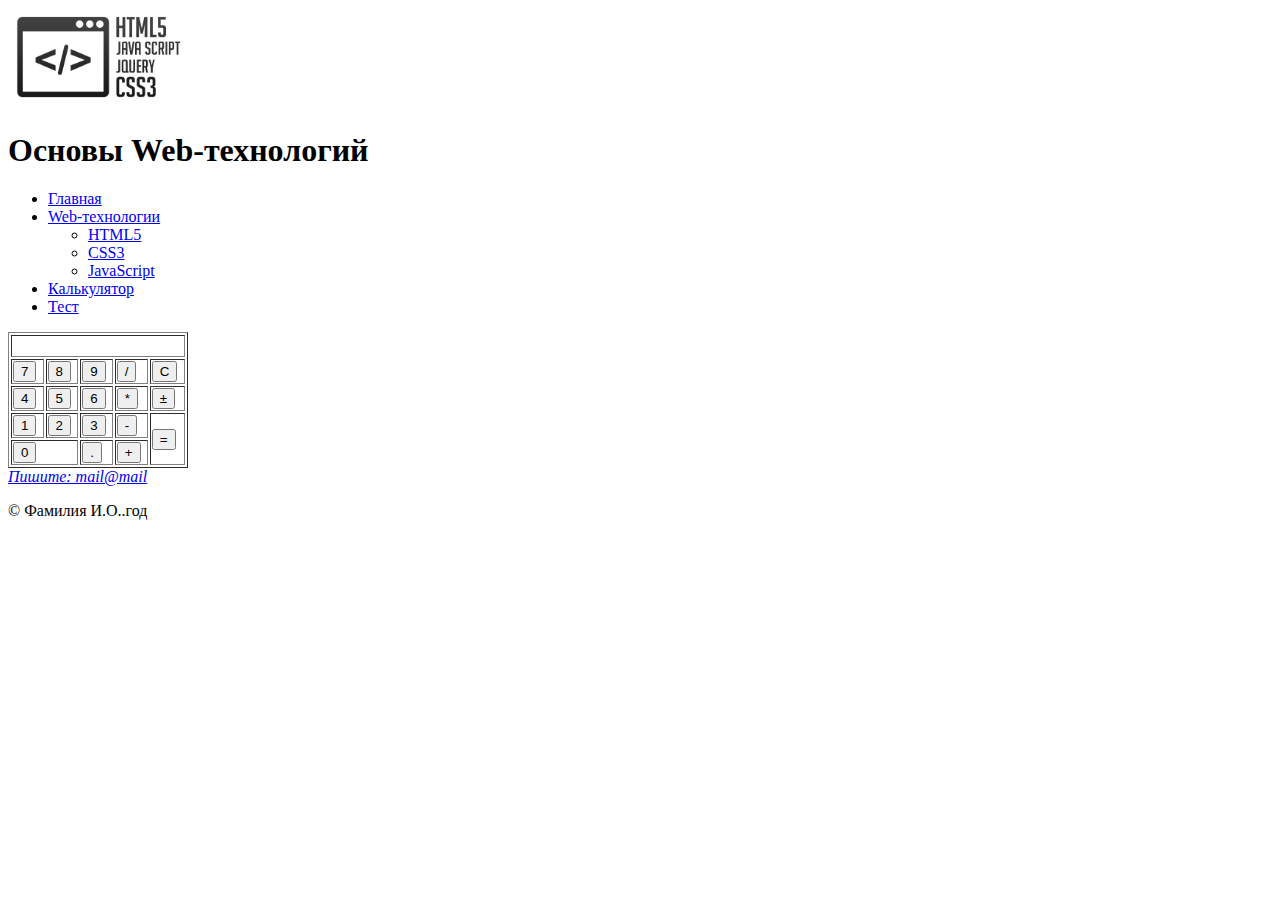
==== calculator.html @ 07842597 "Add html file" ====
<!DOCTYPE html>
<html>
<head lang="en">
    <meta charset="UTF-8">
    <title>homework1 page6</title>
</head>
<body>
<header>
    <img src="img/webLogo.png" alt="logo" width="180">
    <h1>Основы Web-технологий</h1>
    <nav>
        <ul>
            <li>
                <a href="index.html">Главная</a>
            </li>
            <li>
                <a href="web.html">Web-технологии</a>
                <ul>
                    <li>
                        <a href="html5.html">HTML5</a>
                    </li>
                    <li>
                        <a href="css3.html">CSS3</a>
                    </li>
                    <li>
                        <a href="javascript.html">JavaScript</a>
                    </li>
                </ul>
            </li>
            <li>
                <a href="calculator.html">Калькулятор</a>
            </li>
            <li>
                <a href="test.html">Тест</a>
            </li>
        </ul>
    </nav>
</header>
<div>
    <table width="180" border="1">
        <tr>
            <td colspan="5">&nbsp;</td>
        </tr>
        <tr>
            <td>
                <button type="button" name="seven">7</button>
            </td>
            <td>
                <button type="button" name="eight">8</button>
            </td>
            <td>
                <button type="button" name="nine">9</button>
            </td>
            <td>
                <button type="button" name="share">/</button>
            </td>
            <td>
                <button type="button" name="c">C</button>
            </td>
        </tr>
        <tr>
            <td>
                <button type="button" name="four" >4</button>
            </td>
            <td>
                <button type="button" name="five">5</button>
            </td>
            <td>
                <button type="button" name="six">6</button>
            </td>
            <td>
                <button type="button" name="multiply">*</button>
            </td>
            <td>
                <button type="button" name="plus_minus">&#177;</button>
            </td>
        </tr>
        <tr>
            <td>
                <button type="button" name="one">1</button>
            </td>
            <td>
                <button type="button" name="two">2</button>
            </td>
            <td>
                <button type="button" name="three">3</button>
            </td>
            <td>
                <button type="button" name="minus">-</button>
            </td>
            <td rowspan="2">
                <button type="button" name="equally">=</button>
            </td>
        </tr>
        <tr>
            <td colspan="2">
                <button type="button" name="zero">0</button>
            </td>
            <td>
                <button type="button" name="point">.</button>
            </td>
            <td>
                <button type="button" name="plus">+</button>
            </td>
        </tr>
    </table>
</div>
<footer>
    <address>
        <a href="mailto:mail@mail"><i>Пишите: mail@mail</i></a>
    </address>
    <p>&#169; Фамилия И.О..год</p>
</footer>
</body>
</html>
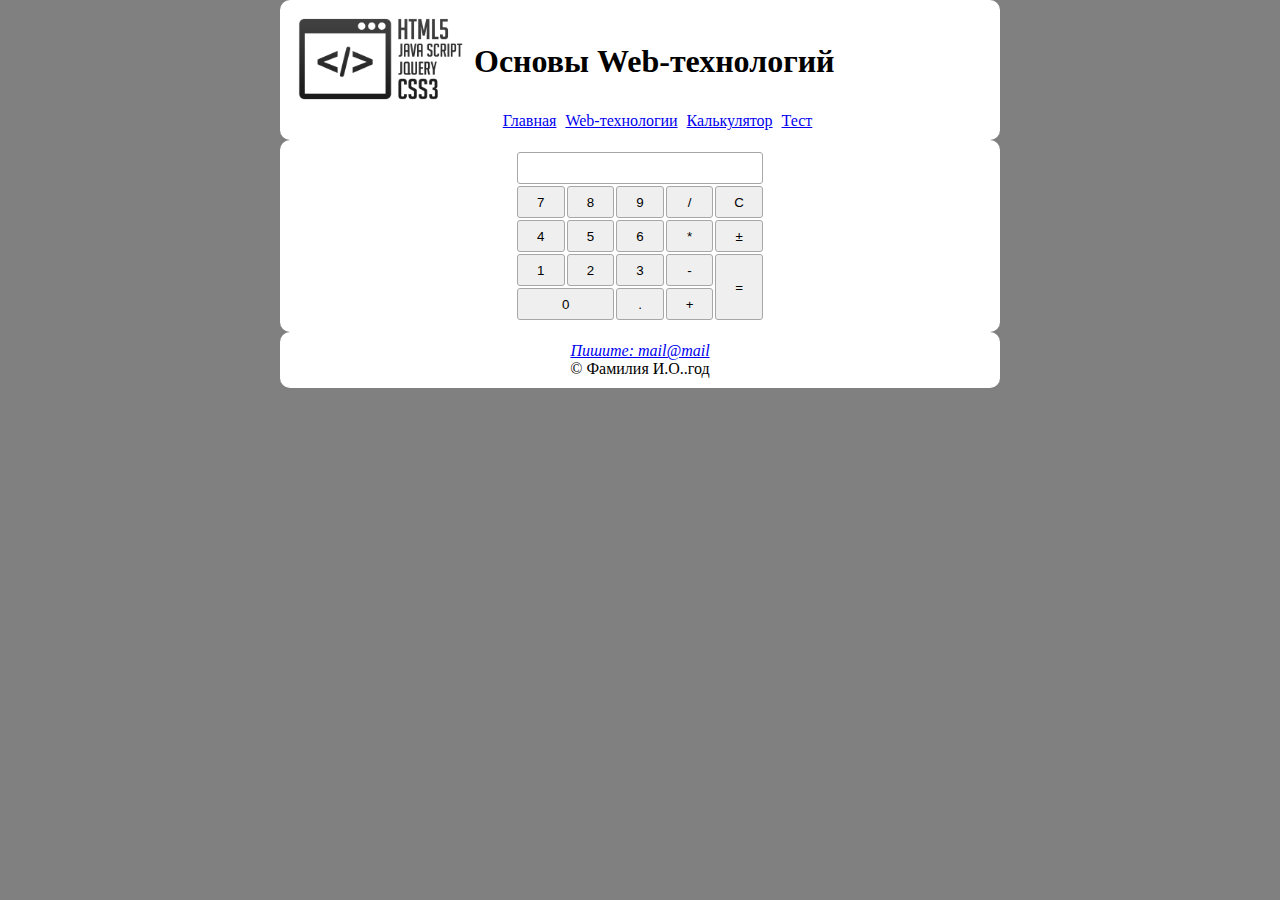
==== commit 07893302: "fourth commit" ====
--- a/calculator.html
+++ b/calculator.html
@@ -1,32 +1,35 @@
 <!DOCTYPE html>
 <html>
-<head lang="en">
+<head lang="ru">
     <meta charset="UTF-8">
     <title>homework1 page6</title>
+    <link rel="stylesheet" href="style/style.css">
 </head>
 <body>
-<header>
-    <img src="img/webLogo.png" alt="logo" width="180">
-    <h1>Основы Web-технологий</h1>
+<header class="menu">
+    <div class="wrapper">
+        <img src="img/webLogo.png" alt="logo" width="180">
+        <h1>Основы Web-технологий</h1>
+    </div>
     <nav>
-        <ul>
+        <ul class="link">
             <li>
                 <a href="index.html">Главная</a>
             </li>
             <li>
                 <a href="web.html">Web-технологии</a>
-                <ul>
-                    <li>
-                        <a href="html5.html">HTML5</a>
-                    </li>
-                    <li>
-                        <a href="css3.html">CSS3</a>
-                    </li>
-                    <li>
-                        <a href="javascript.html">JavaScript</a>
-                    </li>
-                </ul>
             </li>
+            <ul class="link-menu">
+                <li>
+                    <a href="html5.html">HTML5</a>
+                </li>
+                <li>
+                    <a href="css3.html">CSS3</a>
+                </li>
+                <li>
+                    <a href="javascript.html">JavaScript</a>
+                </li>
+            </ul>
             <li>
                 <a href="calculator.html">Калькулятор</a>
             </li>
@@ -36,20 +39,23 @@
         </ul>
     </nav>
 </header>
-<div>
-    <table width="180" border="1">
+<div class="text">
+    <form name="calculator">
+    <table class="table">
         <tr>
-            <td colspan="5">&nbsp;</td>
+            <td colspan="5">
+                <input type="text" name="text" class="window-text">
+            </td>
         </tr>
         <tr>
             <td>
-                <button type="button" name="seven">7</button>
+                <button type="button" name="number">7</button>
             </td>
             <td>
-                <button type="button" name="eight">8</button>
+                <button type="button" name="number">8</button>
             </td>
             <td>
-                <button type="button" name="nine">9</button>
+                <button type="button" name="number">9</button>
             </td>
             <td>
                 <button type="button" name="share">/</button>
@@ -60,13 +66,13 @@
         </tr>
         <tr>
             <td>
-                <button type="button" name="four" >4</button>
+                <button type="button" name="number" >4</button>
             </td>
             <td>
-                <button type="button" name="five">5</button>
+                <button type="button" name="number">5</button>
             </td>
             <td>
-                <button type="button" name="six">6</button>
+                <button type="button" name="number">6</button>
             </td>
             <td>
                 <button type="button" name="multiply">*</button>
@@ -77,13 +83,13 @@
         </tr>
         <tr>
             <td>
-                <button type="button" name="one">1</button>
+                <button type="button" name="number">1</button>
             </td>
             <td>
-                <button type="button" name="two">2</button>
+                <button type="button" name="number">2</button>
             </td>
             <td>
-                <button type="button" name="three">3</button>
+                <button type="button" name="number">3</button>
             </td>
             <td>
                 <button type="button" name="minus">-</button>
@@ -94,7 +100,7 @@
         </tr>
         <tr>
             <td colspan="2">
-                <button type="button" name="zero">0</button>
+                <button type="button" name="number">0</button>
             </td>
             <td>
                 <button type="button" name="point">.</button>
@@ -104,8 +110,9 @@
             </td>
         </tr>
     </table>
+    </form>
 </div>
-<footer>
+<footer class="address">
     <address>
         <a href="mailto:mail@mail"><i>Пишите: mail@mail</i></a>
     </address>
--- a/style/style.css
+++ b/style/style.css
@@ -0,0 +1,92 @@
+*{
+    margin: 0;
+}
+body{
+    background: #808080;
+}
+.text, .address, .menu, .text-aside, .wrapper-block{
+    background: #ffffff;
+    border-radius: 10px;
+    padding: 10px;
+    width: 700px;
+    margin: 0 auto;
+}
+
+.text-aside{
+    width: 200px;
+    background: #aeaeae;
+    margin: 0 auto;
+    border-radius: 10px;
+    padding: 10px;
+    float: right;
+}
+img, h1{
+    display: inline-block;
+}
+h1{
+    vertical-align: top;
+    padding-top: 33px;
+}
+.address{
+    text-align: center;
+}
+.link li{
+    margin-right: 5px;
+    list-style: none;
+    display: inline;
+}
+.link-menu li{
+    display: block;
+}
+nav{
+    position: relative;
+}
+.link-menu{
+    display: none;
+    position: absolute;
+    left: 280px;
+    border: 1px solid #000000;
+    padding: 5px;
+    border-radius: 5px;
+    background: #ffffff;
+}
+.link-menu li{
+    display: block;
+}
+nav{
+    text-align: center;
+}
+
+nav:hover .link-menu{
+    display:block;
+}
+dd {
+   margin-left: 40px;
+}
+table{
+    width: 200px;
+    margin: 0 auto;
+}
+td{
+    height: 30px;
+
+    position: relative;
+}
+button, .window-text{
+    width: 100%;
+    position: absolute;
+    top: 0;
+    bottom: 0;
+    left: 0;
+    right: 0;
+    border: 1px solid #a7a7a7;
+    border-radius: 3px;
+}
+table{
+    width: 250px;
+}
+.window-text{
+    text-align: right;
+    box-sizing: border-box;
+    padding-right: 10px;
+}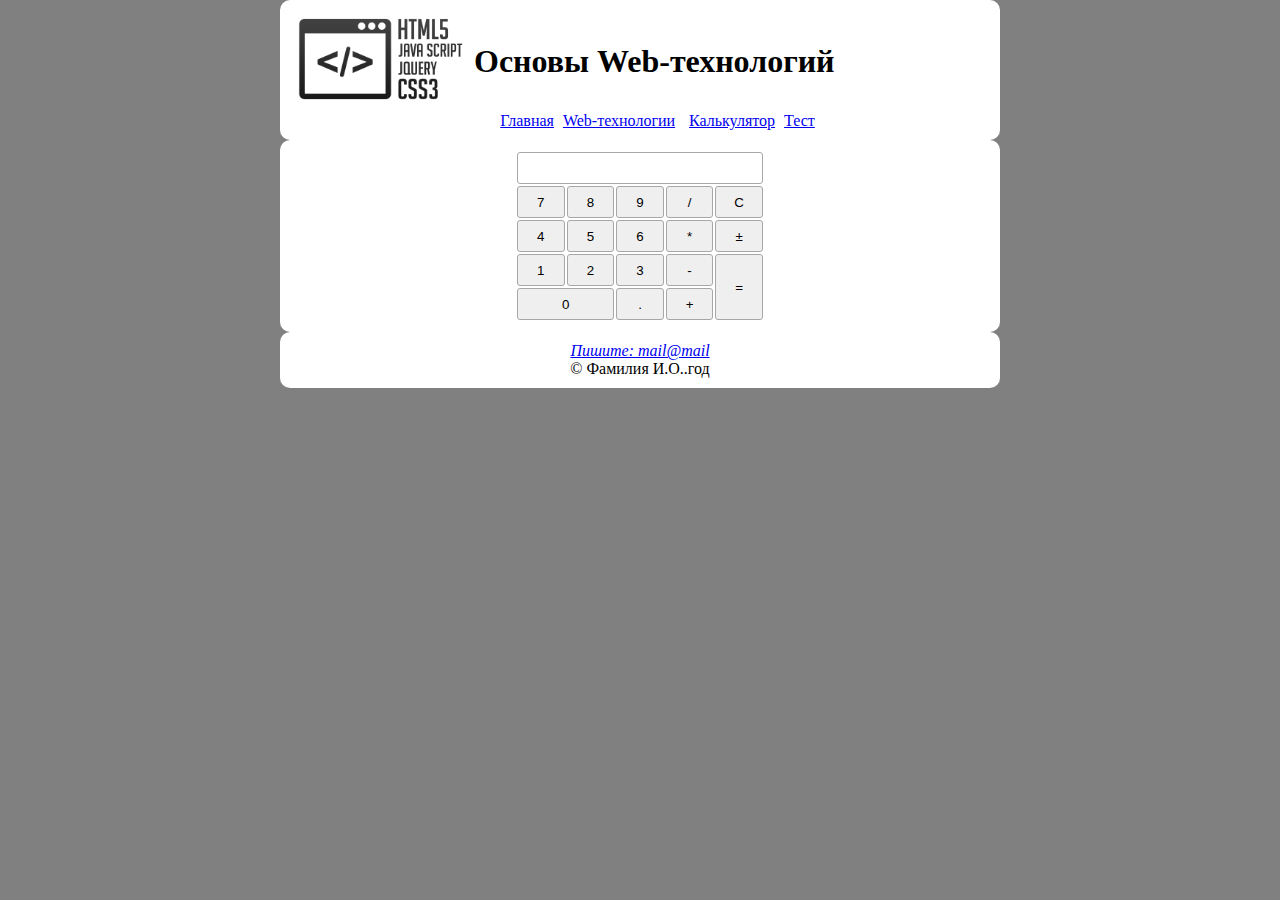
==== commit d1fc3c34: "fifth commit" ====
--- a/calculator.html
+++ b/calculator.html
@@ -19,17 +19,19 @@
             <li>
                 <a href="web.html">Web-технологии</a>
             </li>
-            <ul class="link-menu">
-                <li>
-                    <a href="html5.html">HTML5</a>
-                </li>
-                <li>
-                    <a href="css3.html">CSS3</a>
-                </li>
-                <li>
-                    <a href="javascript.html">JavaScript</a>
-                </li>
-            </ul>
+            <li>
+                <ul class="link-menu">
+                    <li>
+                        <a href="html5.html">HTML5</a>
+                    </li>
+                    <li>
+                        <a href="css3.html">CSS3</a>
+                    </li>
+                    <li>
+                        <a href="javascript.html">JavaScript</a>
+                    </li>
+                </ul>
+            </li>
             <li>
                 <a href="calculator.html">Калькулятор</a>
             </li>
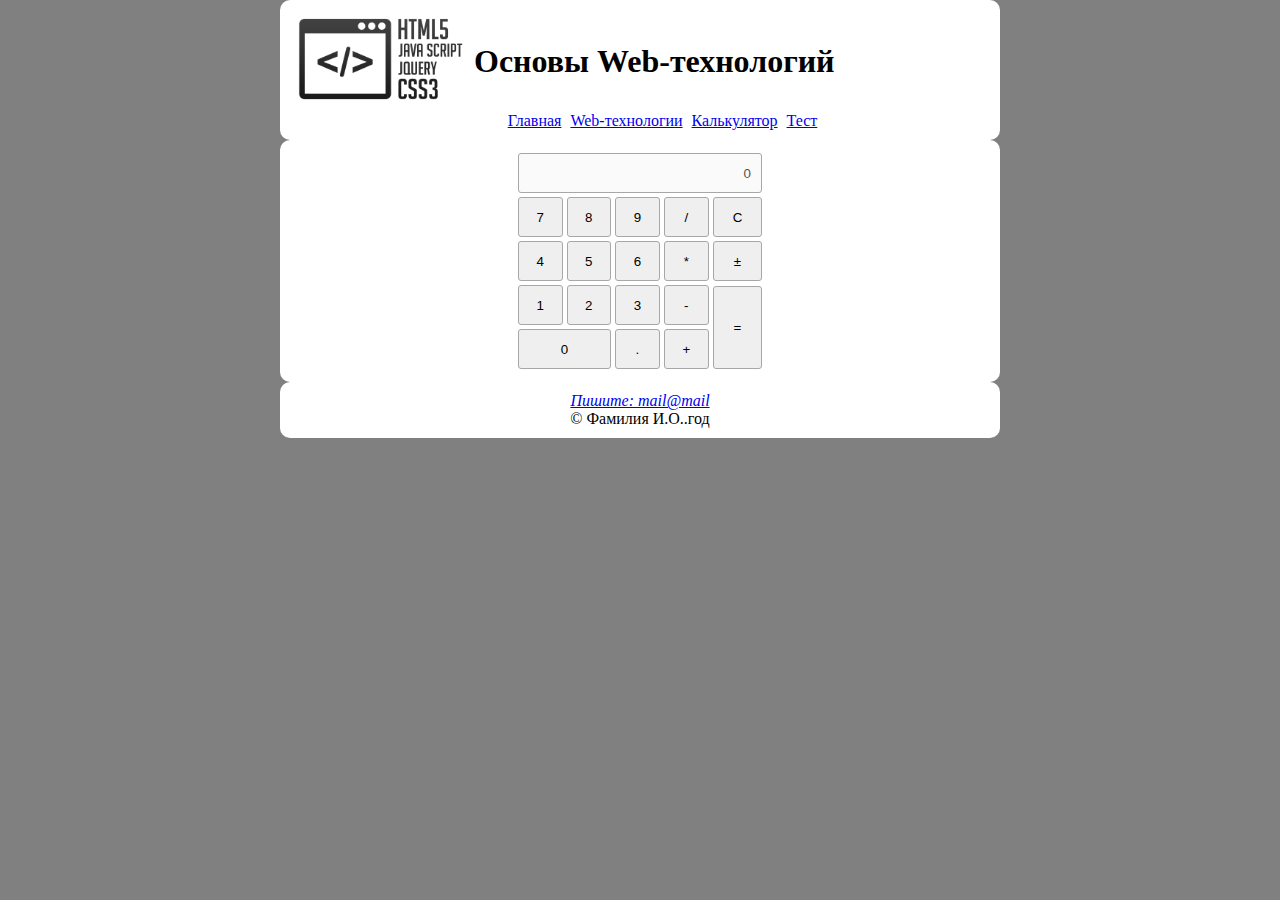
==== commit 49fc554a: "eighth commit" ====
--- a/calculator.html
+++ b/calculator.html
@@ -6,47 +6,43 @@
     <link rel="stylesheet" href="style/style.css">
 </head>
 <body>
-<header class="menu">
-    <div class="wrapper">
-        <img src="img/webLogo.png" alt="logo" width="180">
-        <h1>Основы Web-технологий</h1>
-    </div>
-    <nav>
-        <ul class="link">
-            <li>
-                <a href="index.html">Главная</a>
-            </li>
-            <li>
-                <a href="web.html">Web-технологии</a>
-            </li>
-            <li>
-                <ul class="link-menu">
+<header>
+    <div class="menu" >
+        <div class="wrapper">
+            <img src="img/webLogo.png" alt="logo" width="180">
+            <h1>Основы Web-технологий</h1>
+        </div>
+        <nav>
+            <div class="nav">
+                <ul class="dropdown">
                     <li>
-                        <a href="html5.html">HTML5</a>
+                        <a href="index.html">Главная</a>
+                    </li>
+                    <li class="dropdown-top">
+                        <a class="dropdown-top" href="web.html">Web-технологии</a>
+                        <ul class="dropdown-inside">
+                            <li><a href="html5.html">HTML5</a></li>
+                            <li><a href="css3.html">CSS3</a></li>
+                            <li><a href="javascript.html">JavaScript</a></li>
+                        </ul>
                     </li>
                     <li>
-                        <a href="css3.html">CSS3</a>
+                        <a href="calculator.html">Калькулятор</a>
                     </li>
                     <li>
-                        <a href="javascript.html">JavaScript</a>
+                        <a href="test.html">Тест</a>
                     </li>
                 </ul>
-            </li>
-            <li>
-                <a href="calculator.html">Калькулятор</a>
-            </li>
-            <li>
-                <a href="test.html">Тест</a>
-            </li>
-        </ul>
-    </nav>
+            </div>
+        </nav>
+    </div>
 </header>
 <div class="text">
     <form name="calculator">
     <table class="table">
         <tr>
             <td colspan="5">
-                <input type="text" name="text" class="window-text">
+                <input type="text" name="text" id="display" class="window-text" value="0" disabled >
             </td>
         </tr>
         <tr>
@@ -60,10 +56,10 @@
                 <button type="button" name="number">9</button>
             </td>
             <td>
-                <button type="button" name="share">/</button>
+                <button type="button" name="operation">/</button>
             </td>
             <td>
-                <button type="button" name="c">C</button>
+                <button type="button" id="c">C</button>
             </td>
         </tr>
         <tr>
@@ -77,10 +73,10 @@
                 <button type="button" name="number">6</button>
             </td>
             <td>
-                <button type="button" name="multiply">*</button>
+                <button type="button" name="operation">*</button>
             </td>
             <td>
-                <button type="button" name="plus_minus">&#177;</button>
+                <button type="button"  id="pl_mn" >±</button>
             </td>
         </tr>
         <tr>
@@ -94,10 +90,10 @@
                 <button type="button" name="number">3</button>
             </td>
             <td>
-                <button type="button" name="minus">-</button>
+                <button type="button" name="operation">-</button>
             </td>
-            <td rowspan="2">
-                <button type="button" name="equally">=</button>
+            <td rowspan="2" class="equally">
+                <button type="button"id="result" name="operation" class="equally-button">=</button>
             </td>
         </tr>
         <tr>
@@ -105,20 +101,23 @@
                 <button type="button" name="number">0</button>
             </td>
             <td>
-                <button type="button" name="point">.</button>
+                <button type="button" id="decimal">.</button>
             </td>
             <td>
-                <button type="button" name="plus">+</button>
+                <button type="button" name="operation">+</button>
             </td>
         </tr>
     </table>
     </form>
 </div>
-<footer class="address">
-    <address>
-        <a href="mailto:mail@mail"><i>Пишите: mail@mail</i></a>
-    </address>
-    <p>&#169; Фамилия И.О..год</p>
+<footer>
+    <div class="address">
+        <address>
+            <a href="mailto:mail@mail"><i>Пишите: mail@mail</i></a>
+        </address>
+        <p>&#169; Фамилия И.О..год</p>
+    </div>
 </footer>
+<script src="scripts/script.js"></script>
 </body>
 </html>--- a/style/style.css
+++ b/style/style.css
@@ -10,6 +10,7 @@
     padding: 10px;
     width: 700px;
     margin: 0 auto;
+    text-align: justify;
 }
 
 .text-aside{
@@ -19,6 +20,7 @@
     border-radius: 10px;
     padding: 10px;
     float: right;
+    margin-left: 10px;
 }
 img, h1{
     display: inline-block;
@@ -30,63 +32,56 @@
 .address{
     text-align: center;
 }
-.link li{
-    margin-right: 5px;
+.nav{
+    text-align: center;
+}
+.dropdown li{
     list-style: none;
-    display: inline;
+    display: inline-block;
+    margin-left: 5px;
 }
-.link-menu li{
-    display: block;
-}
-nav{
-    position: relative;
-}
-.link-menu{
+.dropdown-inside{
     display: none;
     position: absolute;
-    left: 280px;
+    left: 1px;
+    top: 18px;
     border: 1px solid #000000;
     padding: 5px;
     border-radius: 5px;
     background: #ffffff;
 }
-.link-menu li{
+ul.dropdown li {
+    position: relative;
+}
+ul.dropdown, ul.dropdown-inside {
+    list-style-type: none;
+}
+ul.dropdown li.dropdown-top:hover .dropdown-inside {
     display: block;
-}
-nav{
-    text-align: center;
-}
-
-nav:hover .link-menu{
-    display:block;
 }
 dd {
    margin-left: 40px;
 }
 table{
-    width: 200px;
+    width: 250px;
     margin: 0 auto;
 }
 td{
-    height: 30px;
-
-    position: relative;
+    height: 40px;
+}
+.equally-button{
+   height: 83px;
 }
 button, .window-text{
     width: 100%;
-    position: absolute;
-    top: 0;
-    bottom: 0;
-    left: 0;
-    right: 0;
+    height: 100%;
     border: 1px solid #a7a7a7;
     border-radius: 3px;
-}
-table{
-    width: 250px;
 }
 .window-text{
     text-align: right;
     box-sizing: border-box;
     padding-right: 10px;
-}+}
+
+
